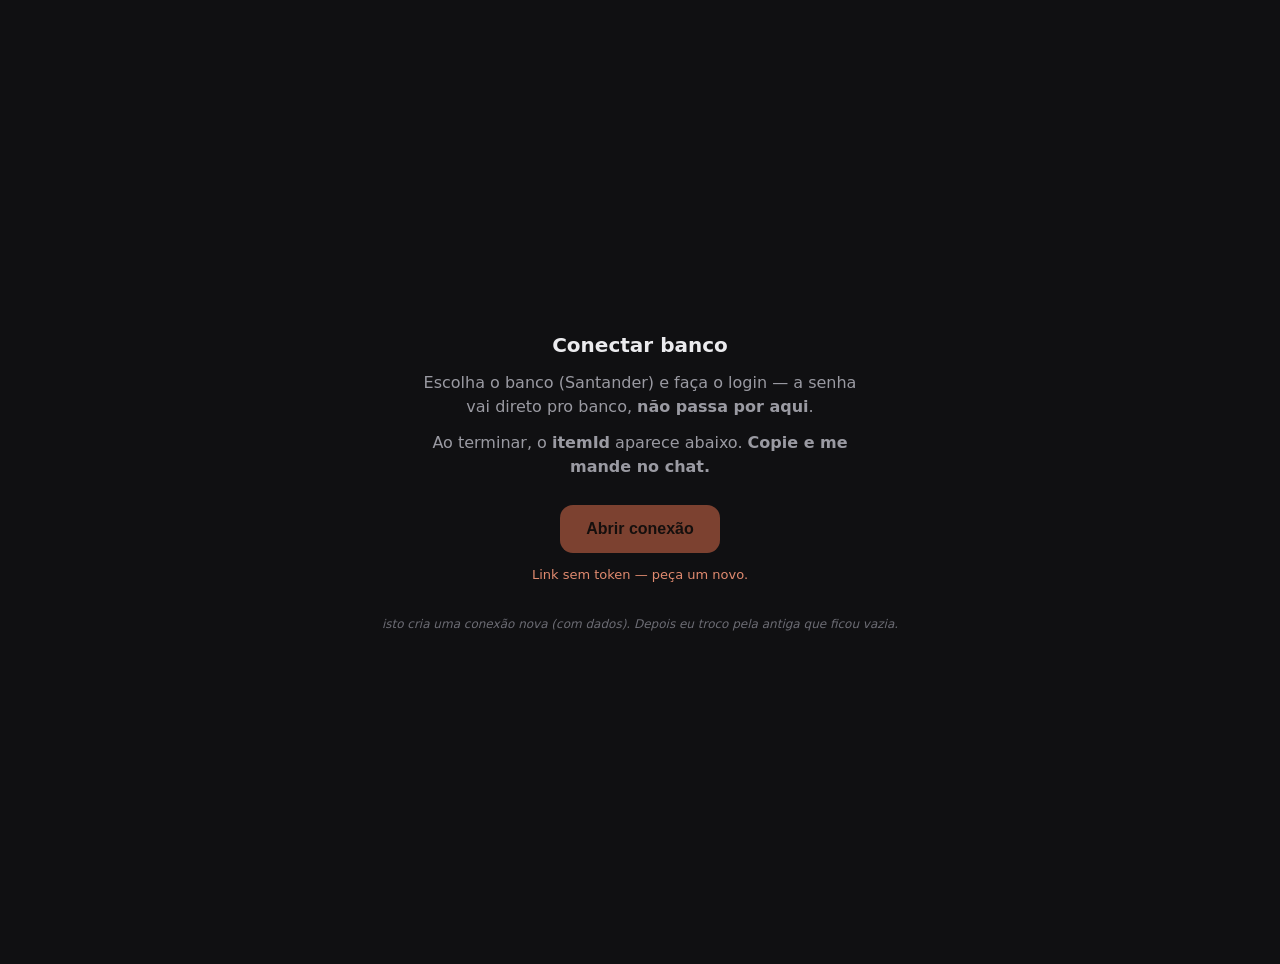
==== connect.html @ 361a518d "Reconexão: página connect.html (conexão nova, captura o itemId) pra recuperar saldo do Santander Co-" ====
<!doctype html>
<html lang="pt-BR"><head>
<meta charset="utf-8">
<meta name="viewport" content="width=device-width, initial-scale=1, viewport-fit=cover">
<title>Conectar banco · Companheiro</title>
<style>
 body{font-family:-apple-system,system-ui,sans-serif;background:#101012;color:#ebebee;margin:0;
   min-height:100vh;display:flex;flex-direction:column;align-items:center;justify-content:center;
   text-align:center;padding:32px 20px}
 h2{margin:0 0 8px;font-size:20px} p{color:#9a9aa2;max-width:440px;line-height:1.5;margin:6px 0}
 #open{margin-top:20px;padding:15px 26px;font-size:16px;border:none;border-radius:13px;
   background:#e8734f;color:#1a0f0a;font-weight:800;cursor:pointer}
 #open:active{opacity:.85} #open:disabled{opacity:.5}
 #out{margin-top:22px;width:100%;max-width:520px}
 .item{background:#1b1b1f;border:1px solid #2c2c31;border-radius:12px;padding:14px;margin:10px 0;text-align:left}
 .item b{color:#93b184} .item code{color:#e8b04f;font-size:15px;user-select:all;word-break:break-all}
 #msg{margin-top:14px;font-size:13px;min-height:18px} .err{color:#e08a6f}
 .hint{margin-top:10px;font-size:12px;color:#6c6c74;font-style:italic}
</style></head><body>
 <h2>Conectar banco</h2>
 <p>Escolha o banco (Santander) e faça o login — a senha vai direto pro banco, <b>não passa por aqui</b>.</p>
 <p>Ao terminar, o <b>itemId</b> aparece abaixo. <b>Copie e me mande no chat.</b></p>
 <button id="open">Abrir conexão</button>
 <div id="msg"></div>
 <div id="out"></div>
 <div class="hint">isto cria uma conexão nova (com dados). Depois eu troco pela antiga que ficou vazia.</div>
 <script src="https://cdn.pluggy.ai/pluggy-connect/v2.8.2/pluggy-connect.js"></script>
 <script>
  var TOKEN = new URLSearchParams(location.search).get('token') || '';
  var items = [], msg = document.getElementById('msg'), btn = document.getElementById('open');
  if (!TOKEN) { btn.disabled = true; msg.className = 'err'; msg.textContent = 'Link sem token — peça um novo.'; }
  function show(){
    document.getElementById('out').innerHTML = items.map(function(it){
      return '<div class="item">✅ <b>' + (it.name || 'banco') + '</b><br>itemId: <code>' + it.id + '</code></div>';
    }).join('');
  }
  btn.onclick = function(){
    btn.disabled = true; msg.textContent = 'abrindo…';
    try {
      var pc = new PluggyConnect({
        connectToken: TOKEN, connectorIds: [200], includeSandbox: true,
        onSuccess: function(data){ var it = (data && data.item) || {};
          items.push({ id: it.id, name: (it.connector && it.connector.name) || 'banco' }); show();
          msg.className = ''; msg.textContent = 'Conectado! Copie o itemId acima e me mande.'; btn.disabled = false; },
        onError: function(e){ btn.disabled = false; msg.className = 'err'; msg.textContent = 'Erro: ' + ((e && e.message) || 'tente de novo'); }
      });
      pc.init();
    } catch(e){ btn.disabled = false; msg.className = 'err'; msg.textContent = 'Falha ao abrir: ' + e.message; }
  };
 </script>
</body></html>
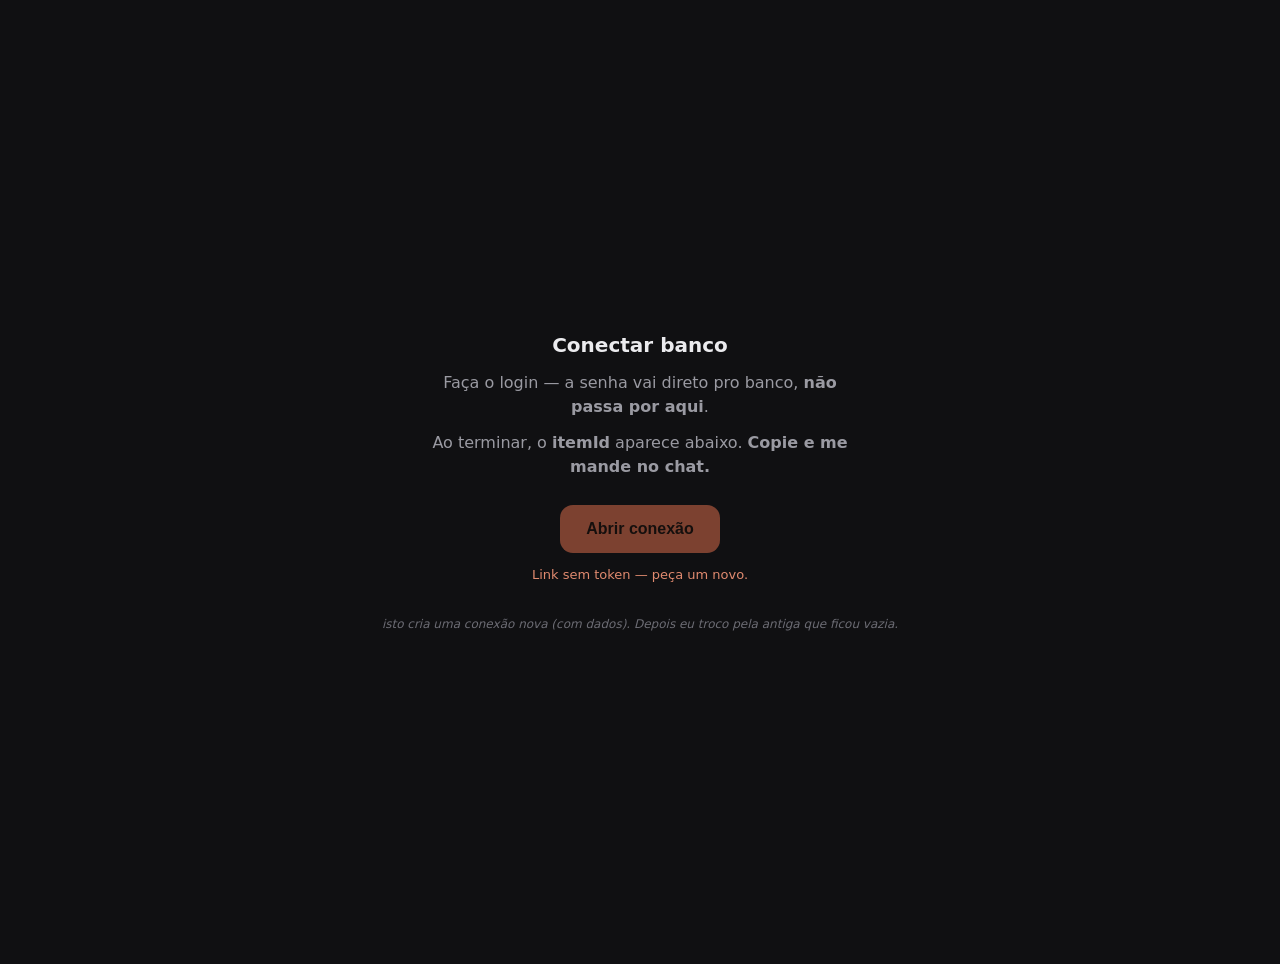
==== commit 76416a33: "Celular: pílulas, diário e reconexão de banco saem do Mac Pílula: o celular via a do dia e mais nada" ====
--- a/connect.html
+++ b/connect.html
@@ -17,18 +17,28 @@
  #msg{margin-top:14px;font-size:13px;min-height:18px} .err{color:#e08a6f}
  .hint{margin-top:10px;font-size:12px;color:#6c6c74;font-style:italic}
 </style></head><body>
- <h2>Conectar banco</h2>
- <p>Escolha o banco (Santander) e faça o login — a senha vai direto pro banco, <b>não passa por aqui</b>.</p>
- <p>Ao terminar, o <b>itemId</b> aparece abaixo. <b>Copie e me mande no chat.</b></p>
+ <h2 id="tit">Conectar banco</h2>
+ <p>Faça o login — a senha vai direto pro banco, <b>não passa por aqui</b>.</p>
+ <p id="sub">Ao terminar, o <b>itemId</b> aparece abaixo. <b>Copie e me mande no chat.</b></p>
  <button id="open">Abrir conexão</button>
  <div id="msg"></div>
  <div id="out"></div>
  <div class="hint">isto cria uma conexão nova (com dados). Depois eu troco pela antiga que ficou vazia.</div>
  <script src="https://cdn.pluggy.ai/pluggy-connect/v2.8.2/pluggy-connect.js"></script>
  <script>
+  /* PARIDADE-PLUGGY-2026-09-08 · esta página era só pra CRIAR conexão nova (o Lucas copiava o itemId e
+     mandava no chat). Agora ela também RECONECTA: com `item` na URL, o Pluggy Connect abre direto no
+     banco daquele item (updateItem) e pede só o que faltou — MFA, senha nova — sem criar outro item. */
   var TOKEN = new URLSearchParams(location.search).get('token') || '';
+  var ITEM  = new URLSearchParams(location.search).get('item') || '';
   var items = [], msg = document.getElementById('msg'), btn = document.getElementById('open');
   if (!TOKEN) { btn.disabled = true; msg.className = 'err'; msg.textContent = 'Link sem token — peça um novo.'; }
+  if (ITEM) {
+    document.getElementById('tit').textContent = 'Reconectar banco';
+    document.getElementById('sub').innerHTML = 'É a mesma conexão de antes — nada muda no seu financeiro.';
+    btn.textContent = 'Reconectar';
+    var h = document.querySelector('.hint'); if (h) h.textContent = 'o Mac volta a puxar sozinho no próximo sync';
+  }
   function show(){
     document.getElementById('out').innerHTML = items.map(function(it){
       return '<div class="item">✅ <b>' + (it.name || 'banco') + '</b><br>itemId: <code>' + it.id + '</code></div>';
@@ -37,13 +47,16 @@
   btn.onclick = function(){
     btn.disabled = true; msg.textContent = 'abrindo…';
     try {
-      var pc = new PluggyConnect({
-        connectToken: TOKEN, connectorIds: [200], includeSandbox: true,
+      var conf = { connectToken: TOKEN, includeSandbox: true,
         onSuccess: function(data){ var it = (data && data.item) || {};
           items.push({ id: it.id, name: (it.connector && it.connector.name) || 'banco' }); show();
-          msg.className = ''; msg.textContent = 'Conectado! Copie o itemId acima e me mande.'; btn.disabled = false; },
+          msg.className = ''; msg.textContent = ITEM ? 'Reconectado. Pode fechar — o Mac puxa no próximo sync.'
+                                                     : 'Conectado! Copie o itemId acima e me mande.';
+          btn.disabled = false; },
         onError: function(e){ btn.disabled = false; msg.className = 'err'; msg.textContent = 'Erro: ' + ((e && e.message) || 'tente de novo'); }
-      });
+      };
+      if (ITEM) conf.updateItem = ITEM; else conf.connectorIds = [200];
+      var pc = new PluggyConnect(conf);
       pc.init();
     } catch(e){ btn.disabled = false; msg.className = 'err'; msg.textContent = 'Falha ao abrir: ' + e.message; }
   };
